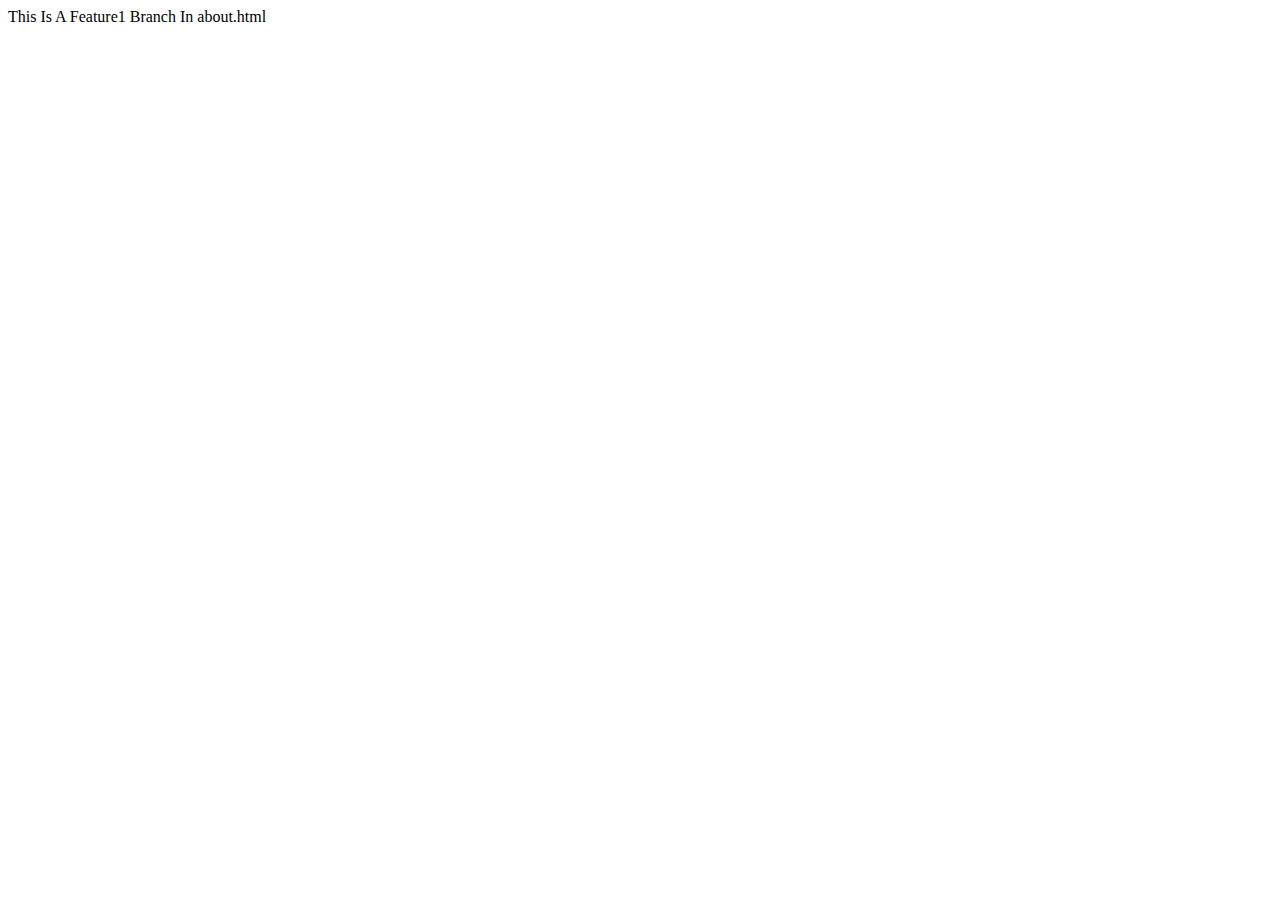
==== about.html @ bef0ac43 "Feature1 Branch Files Added" ====
<!DOCTYPE html>
<html lang="en">
<head>
    <meta charset="UTF-8">
    <meta name="viewport" content="width=device-width, initial-scale=1.0">
    <title>Feature - 1 Branch</title>
</head>
<body>
    This Is A Feature1 Branch In about.html
</body>
</html>
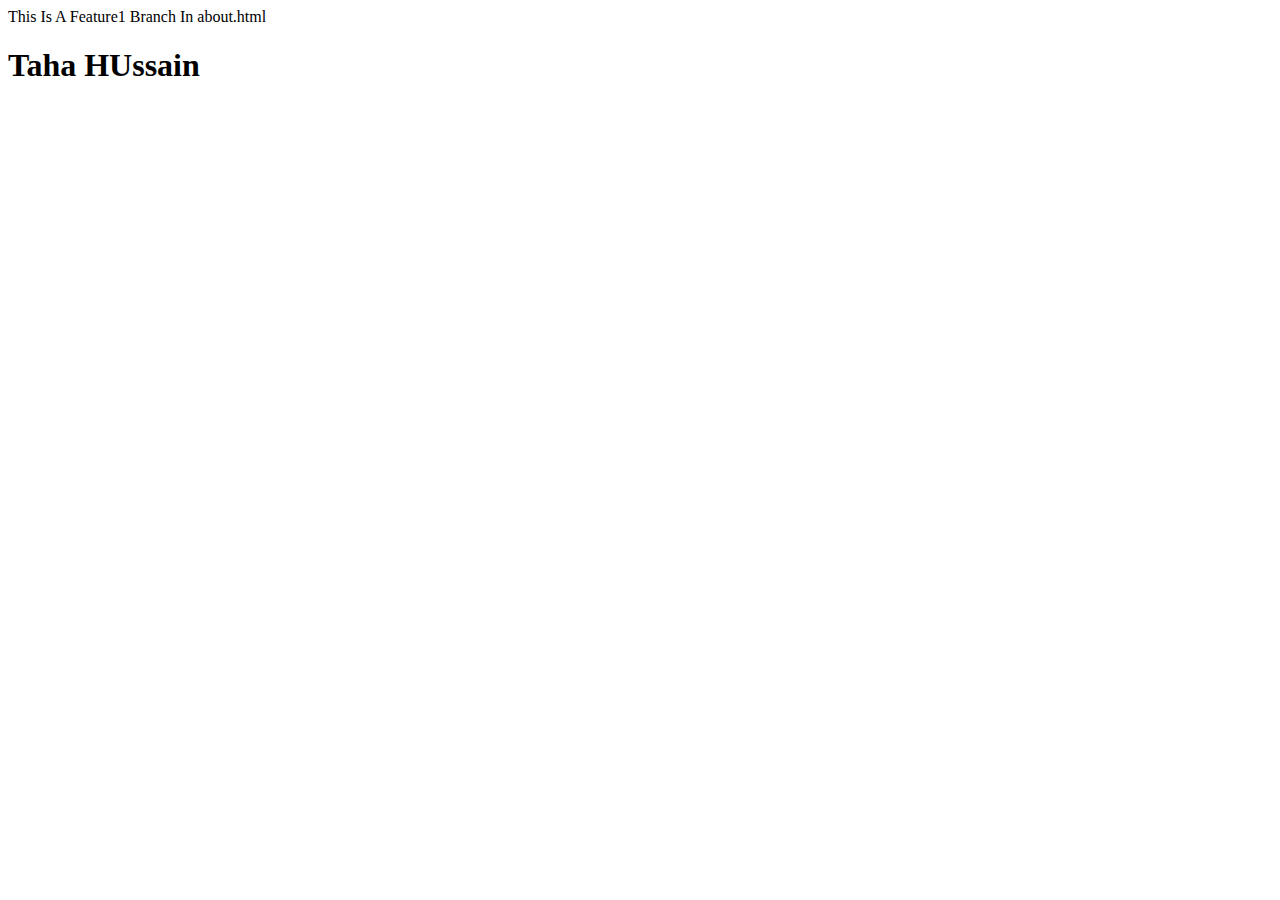
==== commit 43ba8084: "about" ====
--- a/about.html
+++ b/about.html
@@ -7,5 +7,6 @@
 </head>
 <body>
     This Is A Feature1 Branch In about.html
+    <h1>Taha HUssain</h1>
 </body>
 </html>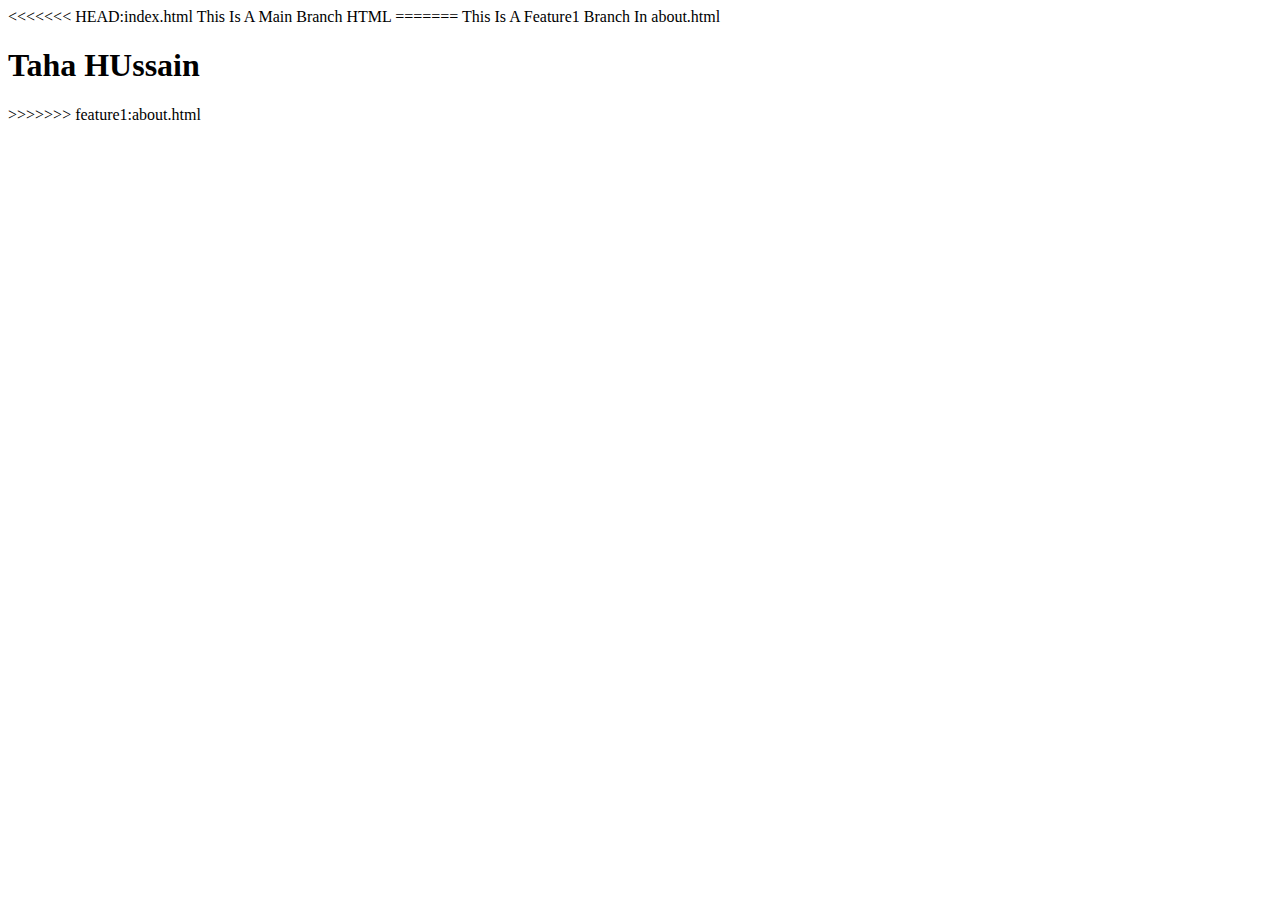
==== commit 948cc809: "merge" ====
--- a/about.html
+++ b/about.html
@@ -6,7 +6,12 @@
     <title>Feature - 1 Branch</title>
 </head>
 <body>
+<<<<<<< HEAD:index.html
+    This Is A Main Branch HTML
+    
+=======
     This Is A Feature1 Branch In about.html
     <h1>Taha HUssain</h1>
+>>>>>>> feature1:about.html
 </body>
 </html>